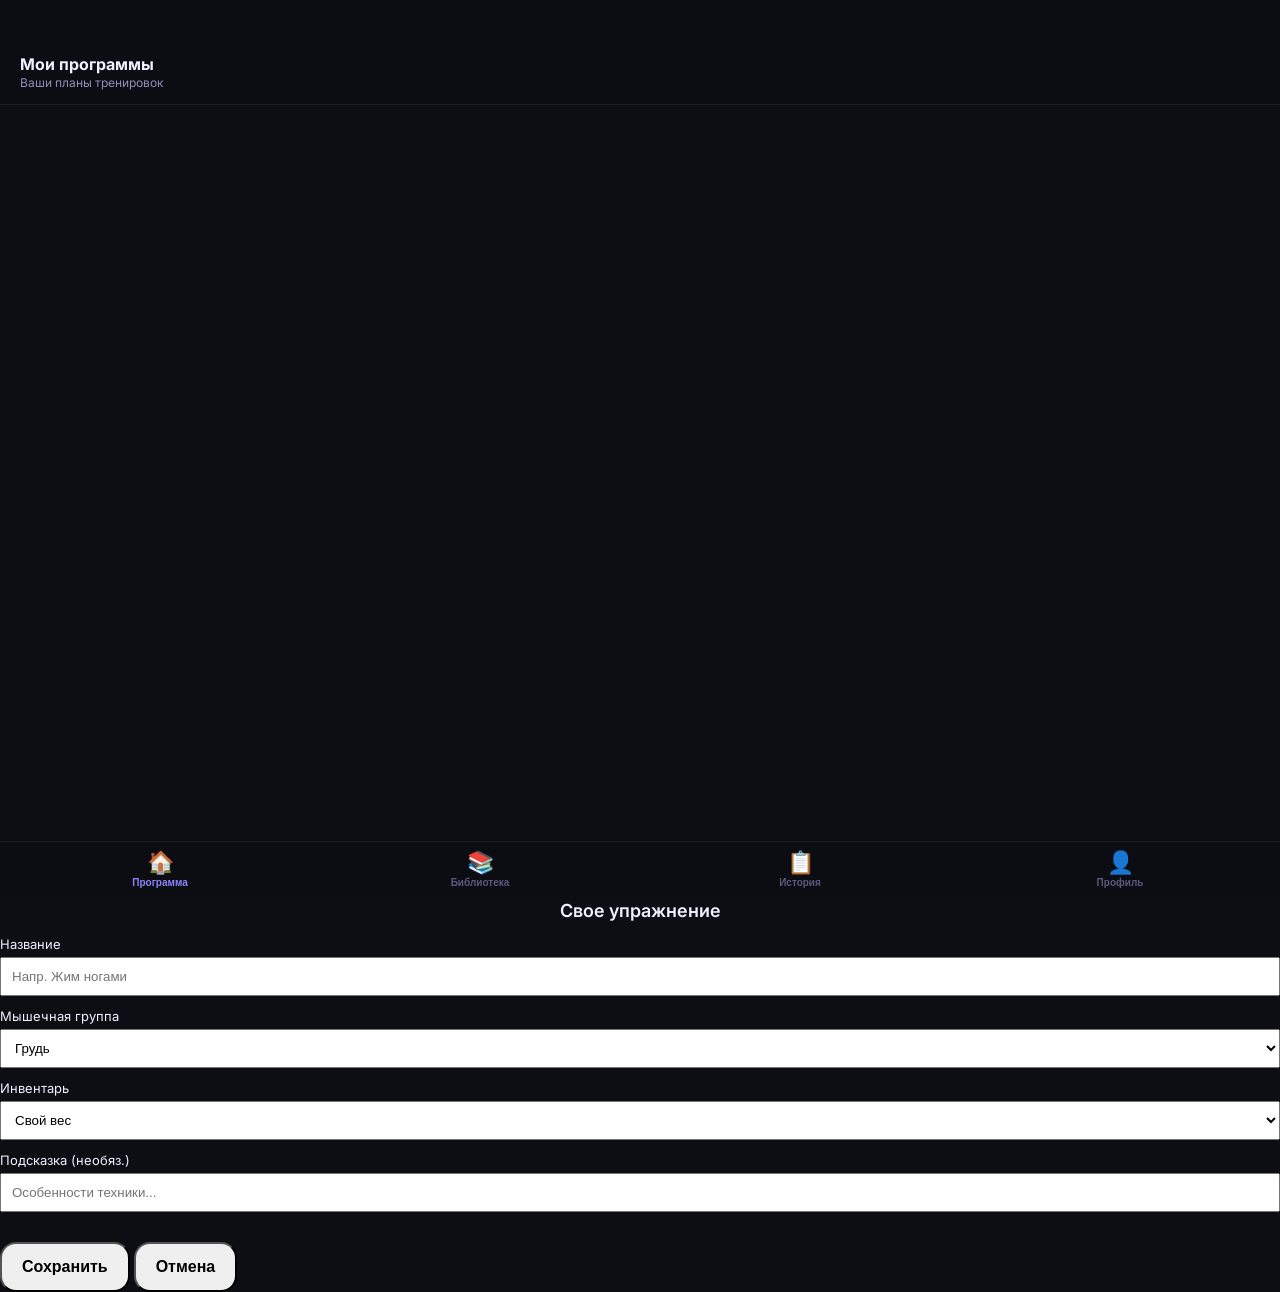
==== dev/index.html @ d9f27c8f "deploy: 7e012351a33ef8bc79be7df3365a7bde3f1b5a19" ====
<!DOCTYPE html>
<html lang="ru">
<head>
<meta charset="UTF-8">
<meta name="viewport" content="width=device-width, initial-scale=1.0, maximum-scale=1.0, viewport-fit=cover">
<meta name="apple-mobile-web-app-capable" content="yes">
<meta name="apple-mobile-web-app-status-bar-style" content="black-translucent">
<meta name="theme-color" content="#0d0d14">
<link rel="manifest" href="manifest.json">
<meta name="apple-mobile-web-app-title" content="Тренировки">
<link rel="apple-touch-icon" href="icon-192.png">
<title>Программа тренировок</title>
<link rel="stylesheet" href="style.css">
</head>
<body>

<!-- HOME -->
<!-- PROGRAMS LIST (NEW HOME) -->
<div id="home-screen" class="screen active">
  <div class="top-bar">
    <div class="tbi">
      <div class="tbi-title">Мои программы</div>
      <div class="tbi-sub">Ваши планы тренировок</div>
    </div>
  </div>
  <div style="padding:20px;padding-top:100px;display:flex;flex-direction:column;gap:15px;padding-bottom:100px" id="programs-list"></div>
</div>

<!-- PROGRAM SCREEN (OLD HOME) -->
<div id="program-screen" class="screen">
  <div class="top-bar">
    <div class="back-btn" onclick="navTo('home-screen')" style="margin-right:15px;color:var(--text);font-size:20px;background:none;border:none;">←</div>
    <div class="tbi">
      <div class="tbi-title" id="hs-title">Программа тренировок</div>
      <div class="tbi-sub" id="hs-subtitle"></div>
    </div>
  </div>
  <div class="section-label" style="margin-top:20px;padding:0 20px;">Месяцы / Блоки</div>
  <div class="months-list" id="months-list"></div>
  <div class="sp"></div>
</div>
<!-- MONTH SCREEN -->
<div id="month-screen" class="screen">
  <div class="top-bar">
    <div class="back-btn" onclick="goHome()">←</div>
    <div class="tbi">
      <div class="tbi-title" id="ms-title"></div>
      <div class="tbi-sub" id="ms-sub"></div>
    </div>
  </div>
  <div class="month-desc-card" id="ms-desc"></div>
  <div class="workouts-list" id="workouts-list"></div>
  <div class="sp"></div>
</div>

<!-- WORKOUT SCREEN -->
<div id="workout-screen" class="screen">
  <div class="workout-top">
    <div class="workout-topbar">
      <div class="back-btn" onclick="goMonth()">←</div>
      <div class="tbi">
        <div class="tbi-title" id="ws-title"></div>
        <div class="tbi-sub" id="ws-sub"></div>
      </div>
      <div class="reset-btn" onclick="confirmReset()">↺</div>
    </div>
    <div class="warm-card"><span style="font-size:18px;flex-shrink:0">🔥</span><span id="warmup-text"></span></div>
    <div class="timer-bar">
      <div style="flex:1">
        <div class="timer-val" id="timer-val">00:00</div>
        <div class="timer-label">Время тренировки</div>
      </div>
      <div id="rest-badge" class="rest-badge" style="display:none; cursor:default; padding-left:5px; padding-right:5px">
        <button class="timer-adj" onclick="adjRest(-30)">-30</button>
        <div onclick="stopRest()" style="cursor:pointer; display:flex; align-items:center; gap:5px"><span>⏱</span> <span id="rest-val">01:30</span></div>
        <button class="timer-adj" onclick="adjRest(30)">+30</button>
      </div>
      <button class="tbtn play" id="tplay" onclick="timerToggle()">▶</button>
      <button class="tbtn rst" onclick="timerReset()">⟳</button>
    </div>
    <div class="rest-bar"><div class="rest-fill" id="rest-fill"></div></div>
  </div>
  <div class="exs-wrap" id="exs-wrap"></div>
  <div class="cool-wrap">
    <div class="warm-card"><span style="font-size:18px;flex-shrink:0">❄️</span><span id="cooldown-text"></span></div>
    <textarea id="workout-notes" class="w-notes" placeholder="Заметки к тренировке... (плохо спал, мало сил и т.д.)" oninput="onNotesInput(this.value)"></textarea>
  </div>
  <div class="sp"></div>
  <div class="finish-bar">
    <button class="finish-btn" id="finish-btn" onclick="finishWorkout()">✅ Завершить тренировку</button>
  </div>
</div>

<!-- HISTORY SCREEN -->
<div id="library-screen" class="screen">
  <div class="top-bar">
    <div class="tbi">
      <div class="tbi-title">Библиотека</div>
      <div class="tbi-sub">Все доступные упражнения</div>
    </div>
    <div class="back-btn" onclick="openAddExModal()" style="background:var(--primary-light);border-color:var(--primary);color:var(--primary);font-size:18px;line-height:22px;text-align:center;">+</div>
  </div>
  <div style="padding:20px;padding-top:100px;display:flex;flex-direction:column;gap:15px;padding-bottom:100px" id="lib-list"></div>
</div>

<div id="history-screen" class="screen">
  <div class="top-bar">
    <div class="tbi">
      <div class="tbi-title">История</div>
      <div class="tbi-sub" id="hist-sub"></div>
    </div>
    <div class="back-btn" onclick="clearHistory()" style="background:rgba(239,68,68,.1);border-color:rgba(239,68,68,.2);color:#f87171;font-size:15px">🗑</div>
  </div>
  <div class="hist-list" id="hist-list"></div>
</div>

<!-- PROFILE SCREEN -->
<div id="profile-screen" class="screen">
  <div class="top-bar">
    <div class="tbi">
      <div class="tbi-title">Профиль</div>
      <div class="tbi-sub">Настройки и данные</div>
    </div>
  </div>
  <div style="padding:20px;display:flex;flex-direction:column;gap:15px">
    <div style="background:var(--card);border-radius:var(--radius-sm);border:1px solid var(--border);padding:20px;text-align:center">
      <div style="font-size:48px;margin-bottom:10px">👤</div>
      <input type="text" id="prof-name" placeholder="Твое имя (Атлет)" style="width:100%;text-align:center;font-size:20px;font-weight:800;border:none;background:transparent;color:var(--text);margin-bottom:5px;outline:none;font-family:inherit" oninput="saveName(this.value)">
      <div style="display:flex; justify-content:center; gap:20px; margin-top:15px">
        <div><div style="font-size:20px; font-weight:800; color:var(--accent)" id="prof-workouts">0</div><div style="font-size:12px; color:var(--text2)">Тренировок</div></div>
        <div><div style="font-size:20px; font-weight:800; color:var(--green)" id="prof-tonnage">0</div><div style="font-size:12px; color:var(--text2)">Тонн поднято</div></div>
      </div>
    </div>
    
    <div style="background:var(--card);border-radius:var(--radius-sm);border:1px solid var(--border);padding:15px">
      <div style="font-weight:700;margin-bottom:10px;font-size:16px">Тема оформления</div>
      <div style="display:flex;gap:15px;justify-content:center;margin-bottom:5px">
        <div class="theme-cir" style="background:#6c63ff" onclick="setTheme('#6c63ff','#817aff')"></div>
        <div class="theme-cir" style="background:#f472b6" onclick="setTheme('#f472b6','#fbcfe8')"></div>
        <div class="theme-cir" style="background:#10b981" onclick="setTheme('#10b981','#34d399')"></div>
        <div class="theme-cir" style="background:#0ea5e9" onclick="setTheme('#0ea5e9','#38bdf8')"></div>
        <div class="theme-cir" style="background:#f97316" onclick="setTheme('#f97316','#fb923c')"></div>
      </div>
    </div>

    <div style="background:var(--card);border-radius:var(--radius-sm);border:1px solid var(--border);padding:15px">
      <div style="font-weight:700;margin-bottom:15px;font-size:16px">Прогресс (тоннаж)</div>
      <div id="prof-chart" style="display:flex;align-items:flex-end;justify-content:center;gap:10px;height:120px;padding-top:10px"></div>
    </div>

    <div style="background:var(--card);border-radius:var(--radius-sm);border:1px solid var(--border);padding:15px">
      <div style="font-weight:700;margin-bottom:10px;font-size:16px">Сохранение истории</div>
      <div style="color:var(--text2);font-size:13px;margin-bottom:15px;line-height:1.4">Данные хранятся в браузере. Если ты сменишь браузер или очистишь кэш, история удалится. Сохрани файл резервной копии!</div>
      <button class="finish-btn" style="width:100%;background:var(--accent);margin-bottom:10px" onclick="exportData()">⬇️ Скачать резервную копию</button>
      <input type="file" id="import-file" style="display:none" accept=".json" onchange="importData(event)">
      <button class="finish-btn" style="width:100%;background:var(--card2);color:var(--text);border:1px solid var(--border)" onclick="document.getElementById('import-file').click()">⬆️ Загрузить из файла</button>
    </div>
    <div style="background:var(--card);border-radius:var(--radius-sm);border:1px solid var(--border);padding:15px">
      <div style="font-weight:700;margin-bottom:10px;font-size:16px">Обратная связь</div>
      <div style="color:var(--text2);font-size:13px;margin-bottom:15px;line-height:1.4">Нашел баг или есть идея для новой фичи? Напиши разработчику напрямую!</div>
      <button class="finish-btn" style="width:100%;background:var(--card2);color:var(--text);border:1px solid var(--border)" onclick="document.getElementById('feedbackModal').classList.add('show'); setTimeout(()=>document.getElementById('feedbackTextarea').focus(),100)">💬 Оставить фидбек</button>
    </div>

    <div style="background:var(--card);border-radius:var(--radius-sm);border:1px solid var(--border);padding:15px">
      <div style="font-weight:700;margin-bottom:10px;font-size:16px">Обновление</div>
      <button class="finish-btn" style="width:100%;background:var(--card2);color:var(--text);border:1px solid var(--border);font-size:14px" onclick="forceUpdate()">🔄 Обновить приложение</button>
    </div>

    <div style="background:var(--card);border-radius:var(--radius-sm);border:1px solid var(--border);padding:15px">
      <div style="font-weight:700;margin-bottom:6px;font-size:16px">🤖 ИИ-анализ прогресса</div>
      <div style="color:var(--text2);font-size:13px;margin-bottom:12px;line-height:1.5">Вставь Gemini API ключ — ИИ будет анализировать твои тренировки и давать персональные советы. Ключ хранится только на твоём устройстве.</div>
      <div style="display:flex;gap:8px;margin-bottom:10px">
        <input type="password" id="gemini-key" placeholder="AIza..." style="flex:1;background:var(--card2);border:1px solid var(--border);border-radius:8px;padding:10px 12px;font-size:14px;color:var(--text);font-family:inherit;outline:none" oninput="saveApiKey(this.value)">
        <button onclick="toggleKeyVisibility()" style="background:var(--card2);border:1px solid var(--border);border-radius:8px;padding:0 12px;color:var(--text2);font-size:16px;cursor:pointer" id="key-eye">👁</button>
      </div>
      <button class="finish-btn" style="width:100%;background:linear-gradient(135deg,var(--accent),#a78bfa)" onclick="runAiAnalysis()">✨ Анализировать мой прогресс</button>
    </div>

    <div style="text-align:center;margin-top:20px;color:var(--text2);font-size:12px;" id="app-version">v0.0.1</div>
  </div>
</div>

<!-- COMPLETE OVERLAY -->
<div class="complete-overlay" id="c-overlay">
  <div class="c-emoji">🎉</div>
  <div class="c-title">Тренировка выполнена!</div>
  <div class="c-sub" id="c-sub"></div>
  <div class="c-stats">
    <div class="c-stat"><div class="c-stat-v" id="c-sets">0</div><div class="c-stat-l">подходов</div></div>
    <div class="c-stat"><div class="c-stat-v" id="c-time">0:00</div><div class="c-stat-l">минут</div></div>
    <div class="c-stat"><div class="c-stat-v" id="c-exs">0</div><div class="c-stat-l">упражнений</div></div>
  </div>
  <div id="c-prs" style="margin:15px 0;font-size:16px;font-weight:700;color:var(--accent);display:none">🏆 Новых рекордов: <span>0</span></div>
  <button id="c-ai-btn" style="width:100%;padding:12px;border-radius:var(--radius);font-size:14px;font-weight:700;color:var(--accent2);background:rgba(108,99,255,.12);border:1px solid rgba(108,99,255,.25);cursor:pointer;margin-bottom:10px;display:none" onclick="runAiAnalysis()">✨ Что скажет ИИ о тренировке?</button>
  <button class="c-close" onclick="closeComplete()">Отлично! 💪</button>
</div>

<!-- TOAST -->
<div class="toast" id="toast"></div>

<!-- UPDATE MODAL -->
<div class="ai-modal" id="updatePromptModal">
  <div class="ai-modal-content" style="max-width:320px;text-align:center">
    <div style="font-size:32px;margin-bottom:10px">🚀</div>
    <div style="font-weight:700;margin-bottom:10px;font-size:18px">Доступно обновление!</div>
    <div style="font-size:14px;color:var(--text2);margin-bottom:20px;line-height:1.5">Вышла новая версия приложения: <span id="newVersionSpan" style="font-weight:600;color:var(--accent)">v0.0.0</span>. Обновить сейчас?</div>
    <div style="display:flex;gap:10px">
      <button class="ai-btn-close" style="flex:1" onclick="document.getElementById('updatePromptModal').classList.remove('show')">Позже</button>
      <button class="ai-btn-close" style="flex:1;background:linear-gradient(135deg,var(--accent),#a78bfa);color:#fff" onclick="forceUpdate()">Обновить</button>
    </div>
  </div>
</div>

<!-- CHANGELOG MODAL -->
<div class="ai-modal" id="changelogModal">
  <div class="ai-modal-content" style="max-width:320px">
    <div style="font-size:32px;margin-bottom:10px;text-align:center">✨</div>
    <div style="font-weight:700;margin-bottom:15px;font-size:18px;text-align:center">Что нового в <span id="changelogVersionSpan">v0.0.0</span></div>
    <div id="changelogText" style="font-size:14px;color:var(--text2);margin-bottom:20px;line-height:1.6;white-space:pre-wrap;text-align:left;background:var(--bg);padding:15px;border-radius:8px"></div>
    <button class="ai-btn-close" style="width:100%" onclick="document.getElementById('changelogModal').classList.remove('show')">Понятно</button>
  </div>
</div>

<!-- FEEDBACK MODAL -->
<div class="ai-modal" id="feedbackModal">
  <div class="ai-modal-content" style="max-width:320px">
    <div style="display:flex;justify-content:space-between;align-items:center;margin-bottom:15px">
      <div style="font-weight:700;font-size:18px">Обратная связь</div>
      <button style="background:transparent;border:none;color:var(--text2);font-size:20px;cursor:pointer" onclick="closeFeedback()">✕</button>
    </div>
    <textarea id="feedbackTextarea" placeholder="Напиши сообщение..." style="width:100%;height:120px;background:var(--card2);border:1px solid var(--border);border-radius:8px;color:var(--text);padding:12px;font-family:inherit;font-size:14px;margin-bottom:12px;resize:none;outline:none"></textarea>
    <input type="file" id="feedbackImageInput" accept="image/*" style="display:none">
    <img id="feedbackImagePreview" style="display:none;width:100%;border-radius:8px;margin-bottom:16px;max-height:200px;object-fit:cover">
    
    <div style="display:flex;gap:10px">
      <button id="attachImageBtn" style="background:var(--card2);border:1px solid var(--border);border-radius:8px;color:var(--text);padding:10px 15px;cursor:pointer;font-size:18px" onclick="document.getElementById('feedbackImageInput').click()">📎</button>
      <button id="sendFeedbackBtn" style="flex:1;background:var(--accent);color:#fff;border:none;border-radius:8px;font-weight:600;font-size:14px;cursor:pointer" onclick="sendFeedback()">Отправить</button>
    </div>
  </div>
</div>

<!-- AI MODAL -->
<div id="ai-modal" style="display:none;position:fixed;inset:0;z-index:200;background:rgba(0,0,0,.88);backdrop-filter:blur(20px);-webkit-backdrop-filter:blur(20px);flex-direction:column;align-items:center;justify-content:center;padding:24px">
  <div style="background:var(--card);border-radius:var(--radius);border:1px solid var(--border);padding:24px;width:100%;max-width:420px;max-height:80vh;overflow-y:auto">
    <div style="display:flex;justify-content:space-between;align-items:center;margin-bottom:16px">
      <div style="font-weight:800;font-size:18px">🤖 ИИ-анализ</div>
      <button onclick="document.getElementById('ai-modal').style.display='none'" style="background:none;border:none;color:var(--text2);font-size:24px;cursor:pointer;line-height:1">×</button>
    </div>
    <div id="ai-text" style="font-size:14px;color:var(--text2);line-height:1.7;white-space:pre-wrap"></div>
  </div>
</div>

<!-- BOTTOM NAV -->
<nav class="bottom-nav" id="bnav">
  <button class="nav-item active" id="nav-home" onclick="navTo('home')">
    <span class="nav-icon">🏠</span><span class="nav-label">Программа</span>
  </button>
  <button class="nav-item" id="nav-lib" onclick="navTo('library')">
    <span class="nav-icon">📚</span><span class="nav-label">Библиотека</span>
  </button>
  <button class="nav-item" id="nav-hist" onclick="navTo('history')">
    <span class="nav-icon">📋</span><span class="nav-label">История</span>
  </button>
  <button class="nav-item" id="nav-prof" onclick="navTo('profile')">
    <span class="nav-icon">👤</span><span class="nav-label">Профиль</span>
  </button>
</nav>

<script src="app.js"></script>

<!-- CREATE PROGRAM MODAL -->
<div id="create-prog-modal" class="ai-modal">
  <div class="ai-modal-content" style="background:var(--card);border-radius:var(--radius);border:1px solid var(--border);padding:24px;width:100%;max-width:420px;max-height:80vh;overflow-y:auto;">
    <h3 style="margin-bottom:15px;font-weight:700">Новая программа</h3>
    <div style="margin-bottom:15px">
      <label style="display:block;font-size:13px;font-weight:600;margin-bottom:5px;color:var(--text2)">Цель</label>
      <select id="cp-focus" style="width:100%;padding:10px;border-radius:10px;background:var(--bg);color:var(--text);border:1px solid var(--border)">
        <option value="hypertrophy">Набор массы / Рельеф</option>
        <option value="strength">Сила</option>
      </select>
    </div>
    <div style="margin-bottom:15px">
      <label style="display:block;font-size:13px;font-weight:600;margin-bottom:5px;color:var(--text2)">Локация</label>
      <select id="cp-location" onchange="toggleCpEq()" style="width:100%;padding:10px;border-radius:10px;background:var(--bg);color:var(--text);border:1px solid var(--border)">
        <option value="home">Дома</option>
        <option value="gym">Тренажерный зал (всё доступно)</option>
      </select>
    </div>
    <div id="cp-eq-wrap" style="display:block;margin-bottom:15px">
      <label style="display:block;font-size:13px;font-weight:600;margin-bottom:5px;color:var(--text2)">Инвентарь (Дома)</label>
      <div style="display:grid;grid-template-columns:1fr 1fr;gap:8px;font-size:13px">
        <label style="display:flex;align-items:center;gap:6px"><input type="checkbox" id="cp-eq-dumbbells" checked> Гантели / Гири</label>
        <label style="display:flex;align-items:center;gap:6px"><input type="checkbox" id="cp-eq-pullup" checked> Турник</label>
        <label style="display:flex;align-items:center;gap:6px"><input type="checkbox" id="cp-eq-bands"> Фитнес-резинки</label>
        <label style="display:flex;align-items:center;gap:6px"><input type="checkbox" id="cp-eq-rope"> Канат</label>
        <label style="display:flex;align-items:center;gap:6px"><input type="checkbox" id="cp-eq-dips"> Брусья</label>
        <label style="display:flex;align-items:center;gap:6px"><input type="checkbox" id="cp-eq-bench"> Жимовая скамья</label>
        <label style="display:flex;align-items:center;gap:6px"><input type="checkbox" id="cp-eq-vest"> Жилет с весом</label>
        <label style="display:flex;align-items:center;gap:6px"><input type="checkbox" id="cp-eq-ez"> EZ-гриф</label>
        <label style="display:flex;align-items:center;gap:6px"><input type="checkbox" id="cp-eq-barbell"> Гриф 20кг</label>
      </div>
    </div>
    <div style="margin-bottom:15px">
      <label style="display:block;font-size:13px;font-weight:600;margin-bottom:5px;color:var(--text2)">Принцип тренировок</label>
      <select id="cp-split" style="width:100%;padding:10px;border-radius:10px;background:var(--bg);color:var(--text);border:1px solid var(--border)">
        <option value="fullbody">Фулбоди (Всё тело за раз)</option>
        <option value="upper_lower">Сплит (Верх / Низ)</option>
        <option value="ppl">Тяни / Толкай / Ноги (PPL)</option>
        <option value="brosplit">Бро-сплит (По группам мышц)</option>
      </select>
    </div>
    <div style="display:flex;gap:10px;margin-bottom:20px">
      <div style="flex:1">
        <label style="display:block;font-size:13px;font-weight:600;margin-bottom:5px;color:var(--text2)">Дней в нед.</label>
        <select id="cp-days" style="width:100%;padding:10px;border-radius:10px;background:var(--bg);color:var(--text);border:1px solid var(--border)">
          <option value="2">2 дня</option>
          <option value="3" selected>3 дня</option>
          <option value="4">4 дня</option>
          <option value="5">5 дней</option>
          <option value="6">6 дней</option>
        </select>
      </div>
      <div style="flex:1">
        <label style="display:block;font-size:13px;font-weight:600;margin-bottom:5px;color:var(--text2)">Период</label>
        <select id="cp-duration" style="width:100%;padding:10px;border-radius:10px;background:var(--bg);color:var(--text);border:1px solid var(--border)">
          <option value="1">1 месяц</option>
          <option value="2">2 месяца</option>
          <option value="3">3 месяца</option>
          <option value="4" selected>4 месяца</option>
        </select>
      </div>
    </div>
    <div style="display:flex;gap:10px">
      <button class="btn" style="flex:1" onclick="generateProgram()">Создать</button>
      <button class="btn btn-secondary" style="flex:1" onclick="document.getElementById('create-prog-modal').classList.remove('show')">Отмена</button>
    </div>
  </div>
</div>


<!-- ADD EXERCISE MODAL -->
<div id="add-ex-modal" class="modal-overlay">
  <div class="modal-content">
    <div style="font-size:18px;font-weight:600;margin-bottom:15px;text-align:center">Свое упражнение</div>
    <div style="display:flex;flex-direction:column;gap:12px;margin-bottom:20px">
      <div>
        <label style="font-size:13px;color:var(--text-sec);display:block;margin-bottom:5px">Название</label>
        <input type="text" id="add-ex-name" class="set-inp" style="width:100%;text-align:left;padding:10px" placeholder="Напр. Жим ногами">
      </div>
      <div>
        <label style="font-size:13px;color:var(--text-sec);display:block;margin-bottom:5px">Мышечная группа</label>
        <select id="add-ex-mg" class="set-inp" style="width:100%;padding:10px">
          <option value="chest">Грудь</option>
          <option value="back">Спина</option>
          <option value="legs">Ноги</option>
          <option value="shoulders">Плечи</option>
          <option value="arms">Руки</option>
          <option value="core">Пресс</option>
        </select>
      </div>
      <div>
        <label style="font-size:13px;color:var(--text-sec);display:block;margin-bottom:5px">Инвентарь</label>
        <select id="add-ex-eq" class="set-inp" style="width:100%;padding:10px">
          <option value="bw">Свой вес</option>
          <option value="barbell">Штанга</option>
          <option value="dumbbells">Гантели</option>
          <option value="pullup">Турник</option>
          <option value="dips">Брусья</option>
          <option value="bands">Резинки</option>
          <option value="rope">Канат/Сендбег</option>
          <option value="bench">Скамья</option>
          <option value="vest">Жилет</option>
          <option value="ez">EZ-гриф</option>
        </select>
      </div>
      <div>
        <label style="font-size:13px;color:var(--text-sec);display:block;margin-bottom:5px">Подсказка (необяз.)</label>
        <input type="text" id="add-ex-note" class="set-inp" style="width:100%;text-align:left;padding:10px" placeholder="Особенности техники...">
      </div>
    </div>
    <button class="btn btn-primary" onclick="saveAddEx()">Сохранить</button>
    <button class="btn btn-outline" style="margin-top:10px" onclick="document.getElementById('add-ex-modal').classList.remove('show')">Отмена</button>
  </div>
</div>

</body>
</html>
---- dev/style.css ----
@import url('https://fonts.googleapis.com/css2?family=Inter:wght@400;500;600;700;800;900&display=swap');
:root {
  --bg:#0d0d14; --bg2:#13131f; --card:#16162a; --card2:#1e1e35;
  --border:rgba(255,255,255,0.07); --text:#f0f0ff; --text2:#9090b8; --text3:#5a5a80;
  --accent:#6C63FF; --accent2:#8b85ff; --green:#10b981; --orange:#f97316;
  --radius:16px; --radius-sm:10px; --safe-b:env(safe-area-inset-bottom,0px);
}
*,*::before,*::after{box-sizing:border-box;margin:0;padding:0}
html{font-family:'Inter',system-ui,sans-serif;background:var(--bg);color:var(--text);scroll-behavior:smooth}
body{min-height:100dvh;overscroll-behavior:none;-webkit-tap-highlight-color:transparent}
::-webkit-scrollbar{width:0}

/* SCREENS */
.screen{display:none;min-height:100dvh;flex-direction:column}
.screen.active{display:flex}
@keyframes slideUp{from{transform:translateY(24px);opacity:0}to{transform:translateY(0);opacity:1}}
.slide-in{animation:slideUp 0.26s cubic-bezier(.22,1,.36,1)}

/* HOME */
#home{background:radial-gradient(ellipse 80% 55% at 50% -5%,rgba(108,99,255,.22) 0%,transparent 65%),var(--bg);padding-bottom:calc(80px + var(--safe-b))}
.home-header{padding:64px 24px 28px;text-align:center}
.home-logo{width:68px;height:68px;background:linear-gradient(135deg,var(--accent),#a78bfa);border-radius:20px;display:flex;align-items:center;justify-content:center;font-size:30px;margin:0 auto 18px;box-shadow:0 8px 32px rgba(108,99,255,.4)}
.home-title{font-size:26px;font-weight:900;letter-spacing:-.5px;background:linear-gradient(135deg,#fff,#a78bfa);-webkit-background-clip:text;-webkit-text-fill-color:transparent}
.home-sub{font-size:14px;color:var(--text2);margin-top:6px}

/* SCHEDULE STRIP */
.schedule-strip{margin:0 20px 24px;background:var(--card);border-radius:var(--radius);border:1px solid var(--border);padding:14px}
.strip-label{font-size:10px;font-weight:700;letter-spacing:.08em;text-transform:uppercase;color:var(--text3);margin-bottom:10px}
.strip-days{display:flex;gap:5px}
.strip-day{flex:1;text-align:center;border-radius:8px;padding:8px 3px}
.strip-day .dn{font-weight:700;color:var(--text2);font-size:9px;margin-bottom:3px}
.strip-day .di{font-size:15px;line-height:1;display:block}
.strip-day.strength{background:rgba(108,99,255,.15)}.strip-day.strength .dn{color:var(--accent2)}
.strip-day.bike{background:rgba(249,115,22,.12)}.strip-day.bike .dn{color:#fb923c}
.strip-day.hiit{background:rgba(239,68,68,.12)}.strip-day.hiit .dn{color:#f87171}
.strip-day.hike{background:rgba(16,185,129,.12)}.strip-day.hike .dn{color:#34d399}

/* SECTION LABEL */
.section-label{font-size:10px;font-weight:700;letter-spacing:.08em;text-transform:uppercase;color:var(--text3);padding:0 24px;margin-bottom:12px}

/* MONTH CARDS */
.months-list{display:flex;flex-direction:column;gap:10px;padding:0 20px}
.month-card{border-radius:var(--radius);border:1px solid var(--border);overflow:hidden;cursor:pointer;background:var(--card);transition:transform .15s;-webkit-tap-highlight-color:transparent}
.month-card:active{transform:scale(.985)}
.mc-accent{height:3px}
.mc-inner{padding:18px}
.mc-header{display:flex;align-items:center;gap:12px;margin-bottom:10px}
.mc-badge{width:42px;height:42px;border-radius:12px;display:flex;align-items:center;justify-content:center;font-size:13px;font-weight:800;color:#fff;flex-shrink:0}
.mc-meta{flex:1;min-width:0}
.mc-title{font-size:16px;font-weight:700;white-space:nowrap;overflow:hidden;text-overflow:ellipsis}
.mc-sub{font-size:12px;color:var(--text2);margin-top:2px}
.mc-desc{font-size:12px;color:var(--text2);line-height:1.5;margin-bottom:12px}
.mc-footer{display:flex;align-items:center;gap:8px}
.weeks-badge{font-size:11px;font-weight:600;color:var(--text3);background:var(--card2);border-radius:6px;padding:4px 8px;white-space:nowrap}
.prog-row{display:flex;align-items:center;gap:6px;flex:1}
.prog-bar{flex:1;height:4px;background:rgba(255,255,255,.08);border-radius:99px;overflow:hidden}
.prog-fill{height:100%;border-radius:99px;transition:width .4s}
.prog-pct{font-size:11px;font-weight:600;color:var(--text2);min-width:28px;text-align:right}
.arrow{color:var(--text3);font-size:18px;line-height:1}

/* TOP BAR */
.top-bar{display:flex;align-items:center;gap:10px;padding:54px 20px 14px;position:sticky;top:0;z-index:10;background:rgba(13,13,20,.95);border-bottom:1px solid var(--border);backdrop-filter:blur(20px);-webkit-backdrop-filter:blur(20px)}
.back-btn{width:38px;height:38px;border-radius:10px;background:var(--card2);border:1px solid var(--border);display:flex;align-items:center;justify-content:center;cursor:pointer;font-size:18px;flex-shrink:0;transition:background .15s}
.back-btn:active{background:var(--card)}
.tbi{flex:1;min-width:0}
.tbi-title{font-size:16px;font-weight:700;white-space:nowrap;overflow:hidden;text-overflow:ellipsis}
.tbi-sub{font-size:12px;color:var(--text2);margin-top:1px}

/* MONTH SCREEN */
#month-screen{background:var(--bg);padding-bottom:calc(80px + var(--safe-b))}
.month-desc-card{margin:16px 20px;background:var(--card);border-radius:var(--radius-sm);border:1px solid var(--border);padding:14px;font-size:13px;color:var(--text2);line-height:1.6}
.workouts-list{padding:0 20px;display:flex;flex-direction:column;gap:10px}
.wcard{background:var(--card);border-radius:var(--radius);border:1px solid var(--border);overflow:hidden;transition:transform .15s;-webkit-tap-highlight-color:transparent}
.wcard:active{transform:scale(.988)}
.wcard-accent{height:3px}
.wcard-body{padding:16px}
.wcard-header{display:flex;align-items:center;gap:10px;margin-bottom:10px}
.wday-badge{padding:5px 10px;border-radius:8px;font-size:12px;font-weight:700;color:#fff;flex-shrink:0}
.wcard-title{font-size:15px;font-weight:700}
.wcard-sub{font-size:12px;color:var(--text2);margin-top:2px}
.ex-preview{display:flex;flex-direction:column;gap:5px;margin-bottom:12px}
.ex-prev-item{display:flex;align-items:center;gap:8px;font-size:12px;color:var(--text2)}
.ex-dot{width:5px;height:5px;border-radius:50%;flex-shrink:0}
.ex-more{font-size:11px;color:var(--text3);font-weight:500;padding-left:13px}
.wcard-footer{display:flex;align-items:center;justify-content:space-between}
.sets-count{font-size:12px;color:var(--text3)}
.start-btn{padding:8px 14px;border-radius:8px;font-size:13px;font-weight:600;color:#fff;border:none;cursor:pointer;transition:opacity .15s,transform .1s;-webkit-tap-highlight-color:transparent}
.start-btn:active{transform:scale(.95);opacity:.85}

/* WORKOUT SCREEN */
#workout-screen{background:var(--bg);padding-bottom:calc(80px + var(--safe-b))}
.workout-top{padding:54px 20px 0;background:var(--bg2)}
.workout-topbar{display:flex;align-items:center;gap:10px;border-bottom:1px solid var(--border);padding-bottom:12px}
.reset-btn{width:38px;height:38px;border-radius:10px;background:var(--card2);border:1px solid var(--border);display:flex;align-items:center;justify-content:center;cursor:pointer;font-size:16px;flex-shrink:0;color:var(--text2)}
.warm-card{margin:12px 0 0;background:var(--card);border-radius:var(--radius-sm);border:1px solid var(--border);padding:11px 13px;display:flex;align-items:flex-start;gap:8px;font-size:12px;color:var(--text2);line-height:1.5}
.timer-bar{margin:8px 0 0;background:var(--card);border-radius:var(--radius-sm);border:1px solid var(--border);padding:11px 13px;display:flex;align-items:center;gap:10px}
.timer-val{font-size:26px;font-weight:800;font-variant-numeric:tabular-nums;letter-spacing:-1px;min-width:68px;color:var(--text);transition:color .3s}
.timer-val.running{color:var(--green)}
.rest-badge{display:flex;align-items:center;gap:5px;background:rgba(10,132,255,.15);color:#0a84ff;padding:6px 12px;border-radius:20px;font-weight:700;font-size:14px;cursor:pointer}
.rest-badge.done{background:rgba(48,209,88,.15);color:#30d158;animation:pulse 1.5s infinite}
@keyframes pulse{0%{opacity:1}50%{opacity:.5}100%{opacity:1}}
.w-notes{background:var(--card2);border:1.5px solid var(--border);border-radius:8px;padding:12px;font-size:14px;font-family:inherit;color:var(--text);width:100%;height:80px;resize:none;transition:border-color .15s;margin-top:10px}
.w-notes:focus{outline:none;border-color:var(--accent)}
.timer-label{font-size:12px;color:var(--text2);flex:1}
.tbtn{width:38px;height:38px;border-radius:9px;display:flex;align-items:center;justify-content:center;cursor:pointer;border:none;font-size:16px;transition:opacity .15s,transform .1s}
.tbtn:active{transform:scale(.9)}
.tbtn.play{background:var(--green);color:#fff}
.tbtn.pause{background:rgba(249,115,22,.2);color:var(--orange)}
.tbtn.rst{background:var(--card2);color:var(--text2)}
.rest-bar{height:3px;background:rgba(255,255,255,.07);border-radius:99px;overflow:hidden;margin-top:2px}
.rest-fill{height:100%;border-radius:99px;background:var(--orange);transition:width .1s linear;width:0%}

/* EXERCISES */
.exs-wrap{padding:14px 20px;display:flex;flex-direction:column;gap:12px}
.ex-block{background:var(--card);border-radius:var(--radius);border:1px solid var(--border);overflow:hidden}
.ex-hdr{padding:13px 15px 10px;border-bottom:1px solid var(--border)}
.ex-num{font-size:10px;font-weight:700;letter-spacing:.06em;text-transform:uppercase;color:var(--text3);margin-bottom:3px}
.ex-name{font-size:14px;font-weight:700;line-height:1.35}
.ex-note{font-size:12px;color:var(--text2);margin-top:5px;line-height:1.4}
.superset-tag{display:inline-block;background:rgba(249,115,22,.15);color:#fb923c;font-size:10px;font-weight:700;padding:2px 7px;border-radius:5px;text-transform:uppercase;letter-spacing:.05em;margin-top:4px}
.sets-tbl{padding:0 10px 10px}
.sets-hdr{display:grid;grid-template-columns:34px 1fr 66px 108px;gap:6px;padding:8px 4px 5px;font-size:9px;font-weight:700;text-transform:uppercase;letter-spacing:.07em;color:var(--text3)}
.sets-hdr .ch{text-align:center}
.set-row{display:grid;grid-template-columns:34px 1fr 66px 108px;gap:6px;align-items:center;padding:5px 4px;border-radius:8px;transition:background .15s}
.set-row.done{background:rgba(16,185,129,.07)}
.set-num{font-size:12px;font-weight:600;color:var(--text3);display:flex;align-items:center;justify-content:center}
.set-reps{font-size:13px;font-weight:500;transition:color .15s}
.set-reps.done-t{color:var(--text3);text-decoration:line-through}
.time-set{color:var(--accent2);cursor:pointer;font-weight:700;display:flex;align-items:center;gap:4px;user-select:none}
.time-set:active{opacity:0.7}
.active-timer{color:#fbbf24 !important}
.w-inp{background:var(--card2);border:1.5px solid var(--border);border-radius:8px;padding:4px 4px;font-size:16px;font-weight:600;color:var(--text);width:100%;text-align:center;font-family:inherit;-webkit-appearance:none;transition:border-color .15s;transform-origin:center;transform:scale(0.82);}
.w-inp:focus{outline:none;border-color:var(--accent)}
.w-inp.hv{border-color:rgba(108,99,255,.4);color:var(--accent2)}
.w-inp.pr-glow{border-color:#fbbf24;box-shadow:0 0 8px rgba(251,191,36,.5);color:#f59e0b}
.w-inp::placeholder{color:var(--text3);font-weight:400;font-size:11px}
.timer-adj{background:rgba(255,255,255,.1);border:1px solid rgba(255,255,255,.2);color:#fff;border-radius:6px;padding:4px 8px;font-size:14px;font-weight:600;margin:0 5px;cursor:pointer}
.timer-adj:active{background:rgba(255,255,255,.2)}
.theme-cir{width:36px;height:36px;border-radius:50%;cursor:pointer;border:2px solid transparent;transition:transform .15s}
.theme-cir:active{transform:scale(.9)}
.chart-bar{width:30px;background:var(--accent);border-radius:4px 4px 0 0;position:relative;display:flex;justify-content:center;min-height:4px;transition:height .3s}
.chart-lbl{position:absolute;top:-20px;font-size:10px;color:var(--text2);font-weight:700}
.diff-wrap{display:flex;gap:6px;justify-content:flex-end}
.d-btn{width:32px;height:32px;border-radius:8px;background:var(--card2);border:1px solid rgba(255,255,255,.1);display:flex;align-items:center;justify-content:center;color:var(--text3);font-size:16px;font-weight:700;cursor:pointer;transition:all .15s;user-select:none;-webkit-tap-highlight-color:transparent}
.d-btn:active{transform:scale(.9)}
.d-btn.active.down{background:rgba(255,69,58,.15);border-color:#ff453a;color:#ff453a}
.d-btn.active.ok{background:rgba(48,209,88,.15);border-color:#30d158;color:#30d158}
.d-btn.active.up{background:rgba(10,132,255,.15);border-color:#0a84ff;color:#0a84ff}

/* COOLDOWN */
.cool-wrap{margin:0 20px 4px}

/* FINISH BAR */
.finish-bar{position:fixed;bottom:0;left:0;right:0;padding:14px 20px calc(14px + var(--safe-b));background:linear-gradient(to top,var(--bg) 55%,transparent);display:flex}
.finish-btn{background:var(--accent);flex:1;padding:15px;border-radius:var(--radius);font-size:15px;font-weight:700;color:#fff;border:none;cursor:pointer;transition:all .15s;-webkit-tap-highlight-color:transparent}
.finish-btn.all-done{background:var(--green);box-shadow:0 0 16px rgba(48,209,88,.4)}
.finish-btn:active{transform:scale(.97);opacity:.9}

/* COMPLETE OVERLAY */
.complete-overlay{position:fixed;inset:0;z-index:100;background:rgba(0,0,0,.88);backdrop-filter:blur(20px);-webkit-backdrop-filter:blur(20px);display:none;flex-direction:column;align-items:center;justify-content:center;padding:32px;text-align:center}
.complete-overlay.show{display:flex}
@keyframes pop{from{transform:scale(.5);opacity:0}to{transform:scale(1);opacity:1}}
.c-emoji{font-size:68px;margin-bottom:18px;animation:pop .4s cubic-bezier(.34,1.56,.64,1)}
.c-title{font-size:26px;font-weight:900;margin-bottom:8px;background:linear-gradient(135deg,#fff,#a78bfa);-webkit-background-clip:text;-webkit-text-fill-color:transparent}
.c-sub{font-size:14px;color:var(--text2);margin-bottom:28px;line-height:1.5}
.c-stats{display:flex;gap:12px;margin-bottom:28px;width:100%}
.c-stat{flex:1;background:var(--card);border-radius:var(--radius-sm);border:1px solid var(--border);padding:14px 8px}
.c-stat-v{font-size:22px;font-weight:800}
.c-stat-l{font-size:10px;color:var(--text3);margin-top:3px;font-weight:500}
.c-close{width:100%;padding:15px;border-radius:var(--radius);font-size:16px;font-weight:700;color:#fff;background:linear-gradient(135deg,var(--accent),#a78bfa);border:none;cursor:pointer;box-shadow:0 8px 32px rgba(108,99,255,.4)}

/* HISTORY */
#history-screen{background:var(--bg);padding-bottom:calc(80px + var(--safe-b))}
#profile-screen{background:var(--bg);padding-bottom:calc(80px + var(--safe-b))}
.hist-list{padding:14px 20px;display:flex;flex-direction:column;gap:8px}
.hist-card{background:var(--card);border-radius:var(--radius-sm);border:1px solid var(--border);padding:13px 14px;display:flex;align-items:center;gap:10px}
.hist-dot{width:9px;height:9px;border-radius:50%;flex-shrink:0}
.hist-info{flex:1;min-width:0}
.hist-name{font-size:13px;font-weight:600;white-space:nowrap;overflow:hidden;text-overflow:ellipsis}
.hist-date{font-size:11px;color:var(--text2);margin-top:2px}
.hist-badge{font-size:11px;font-weight:700;padding:4px 8px;border-radius:6px;background:rgba(16,185,129,.15);color:var(--green);white-space:nowrap}
.empty-state{text-align:center;padding:60px 24px;display:flex;flex-direction:column;align-items:center;gap:10px}
.empty-icon{font-size:44px}
.empty-title{font-size:17px;font-weight:700}
.empty-sub{font-size:13px;color:var(--text2);line-height:1.5}

/* BOTTOM NAV */
.bottom-nav{position:fixed;bottom:0;left:0;right:0;background:rgba(13,13,20,.94);backdrop-filter:blur(20px);-webkit-backdrop-filter:blur(20px);border-top:1px solid var(--border);display:flex;padding-bottom:var(--safe-b);z-index:50}
.nav-item{flex:1;padding:10px 8px 12px;display:flex;flex-direction:column;align-items:center;gap:3px;cursor:pointer;border:none;background:none;-webkit-tap-highlight-color:transparent}
.nav-icon{font-size:22px;line-height:1}
.nav-label{font-size:10px;font-weight:600;color:var(--text3)}
.nav-item.active .nav-label{color:var(--accent2)}

/* TOAST */
.toast{position:fixed;bottom:calc(70px + var(--safe-b));left:50%;transform:translateX(-50%) translateY(16px);background:var(--card2);border:1px solid var(--border);border-radius:12px;padding:10px 18px;font-size:13px;font-weight:600;white-space:nowrap;z-index:200;opacity:0;transition:all .22s;pointer-events:none}
.toast.show{opacity:1;transform:translateX(-50%) translateY(0)}

.ai-modal{display:none;position:fixed;inset:0;z-index:300;background:rgba(0,0,0,.85);backdrop-filter:blur(15px);-webkit-backdrop-filter:blur(15px);flex-direction:column;align-items:center;justify-content:center;padding:24px;opacity:0;transition:opacity .25s}
.ai-modal.show{display:flex;opacity:1}

.sp{height:14px}

.btn { padding: 14px 20px; border-radius: var(--radius); font-size: 16px; font-weight: 700; cursor: pointer; transition: transform 0.15s, opacity 0.15s, box-shadow 0.15s; -webkit-tap-highlight-color: transparent; }
.btn:active { transform: scale(0.96); opacity: 0.9; }

.ai-btn-close { padding: 14px 20px; border-radius: var(--radius); font-size: 16px; font-weight: 700; background: var(--card2); color: var(--text); border: 1px solid var(--border); cursor: pointer; transition: transform 0.15s, opacity 0.15s; -webkit-tap-highlight-color: transparent; display:flex; align-items:center; justify-content:center; }
.ai-btn-close:active { transform: scale(0.96); opacity: 0.9; }
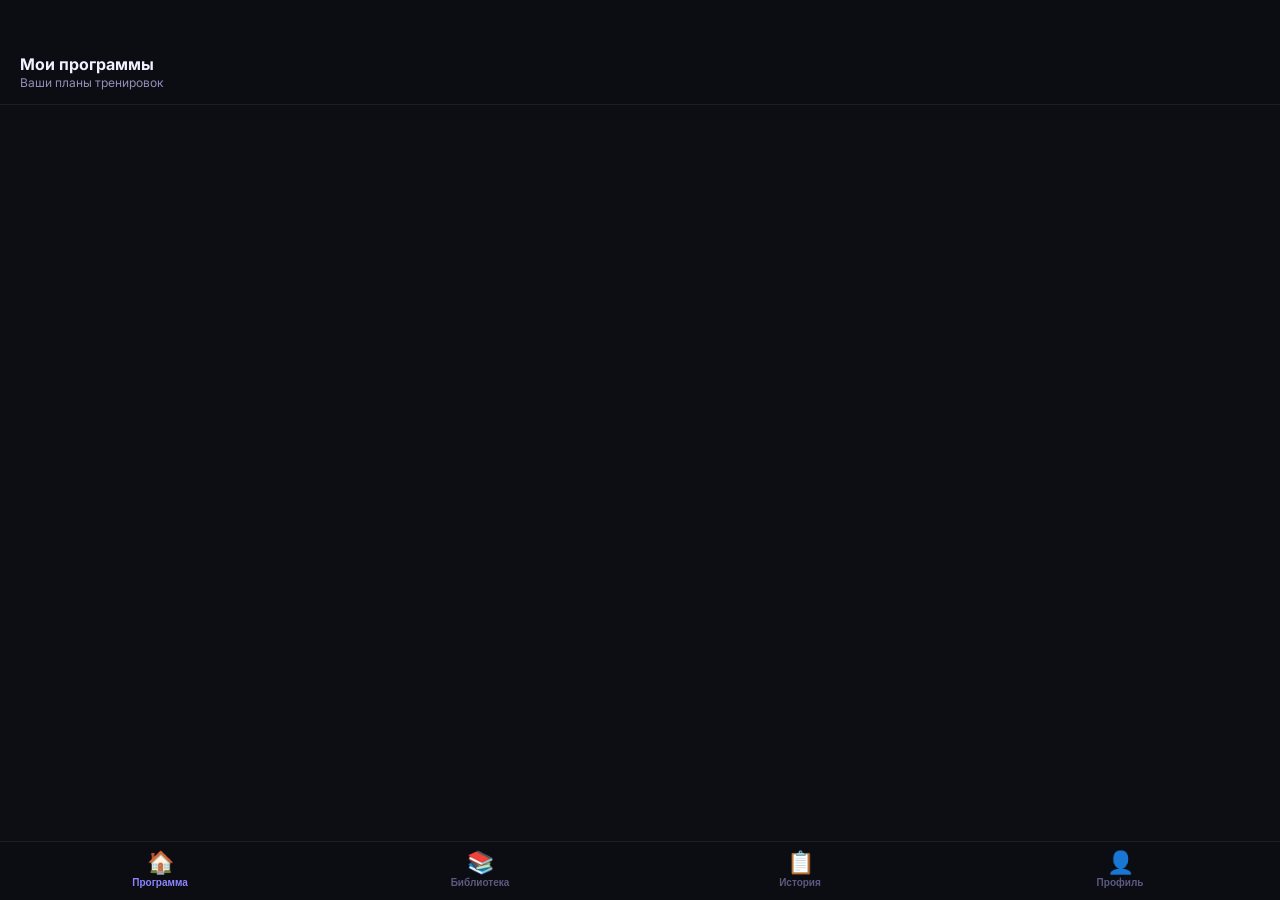
==== commit 0992b073: "deploy: 4a75c60e5d4afeefd997075c8b3e2f5a6cce34a9" ====
--- a/dev/index.html
+++ b/dev/index.html
@@ -339,8 +339,8 @@
 
 
 <!-- ADD EXERCISE MODAL -->
-<div id="add-ex-modal" class="modal-overlay">
-  <div class="modal-content">
+<div id="add-ex-modal" class="ai-modal">
+  <div class="ai-modal-content" style="background:var(--card);border-radius:var(--radius);border:1px solid var(--border);padding:24px;width:100%;max-width:420px;margin:auto;">
     <div style="font-size:18px;font-weight:600;margin-bottom:15px;text-align:center">Свое упражнение</div>
     <div style="display:flex;flex-direction:column;gap:12px;margin-bottom:20px">
       <div>
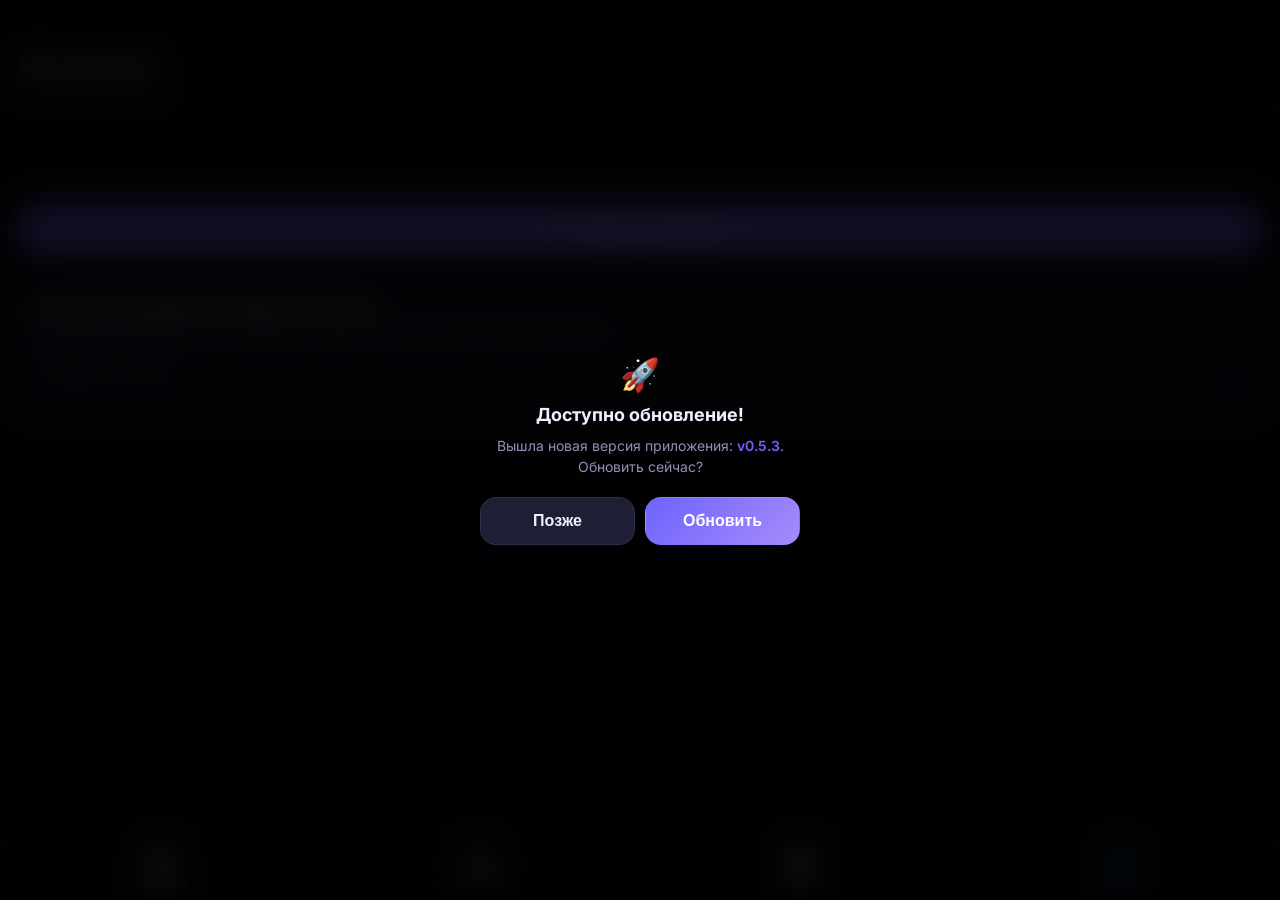
==== commit 4c0ea8d6: "deploy: b8f2d1282815ce4f53c49568453ca00da36be314" ====
--- a/dev/index.html
+++ b/dev/index.html
@@ -266,7 +266,7 @@
   </button>
 </nav>
 
-<script src="app.js"></script>
+
 
 <!-- CREATE PROGRAM MODAL -->
 <div id="create-prog-modal" class="ai-modal">
@@ -383,5 +383,18 @@
   </div>
 </div>
 
+<!-- REPLACE EXERCISE MODAL -->
+<div id="replace-ex-modal" class="ai-modal">
+  <div class="ai-modal-content" style="background:var(--bg);border-radius:var(--radius);border:1px solid var(--border);padding:0;width:100%;max-width:420px;height:85vh;display:flex;flex-direction:column;margin:auto;">
+    <div style="padding:20px;background:var(--card);border-bottom:1px solid var(--border);border-radius:var(--radius) var(--radius) 0 0;display:flex;justify-content:space-between;align-items:center;">
+      <div style="font-size:18px;font-weight:700;">Заменить упражнение</div>
+      <button style="background:none;border:none;color:var(--text2);font-size:24px;cursor:pointer;line-height:1" onclick="document.getElementById('replace-ex-modal').classList.remove('show')">×</button>
+    </div>
+    <div id="replace-filters" style="display:flex;gap:8px;overflow-x:auto;padding:15px;background:var(--card);border-bottom:1px solid var(--border);" class="no-scroll"></div>
+    <div id="replace-list" style="padding:15px;overflow-y:auto;flex:1;display:flex;flex-direction:column;gap:10px;"></div>
+  </div>
+</div>
+
+<script src="app.js"></script>
 </body>
 </html>
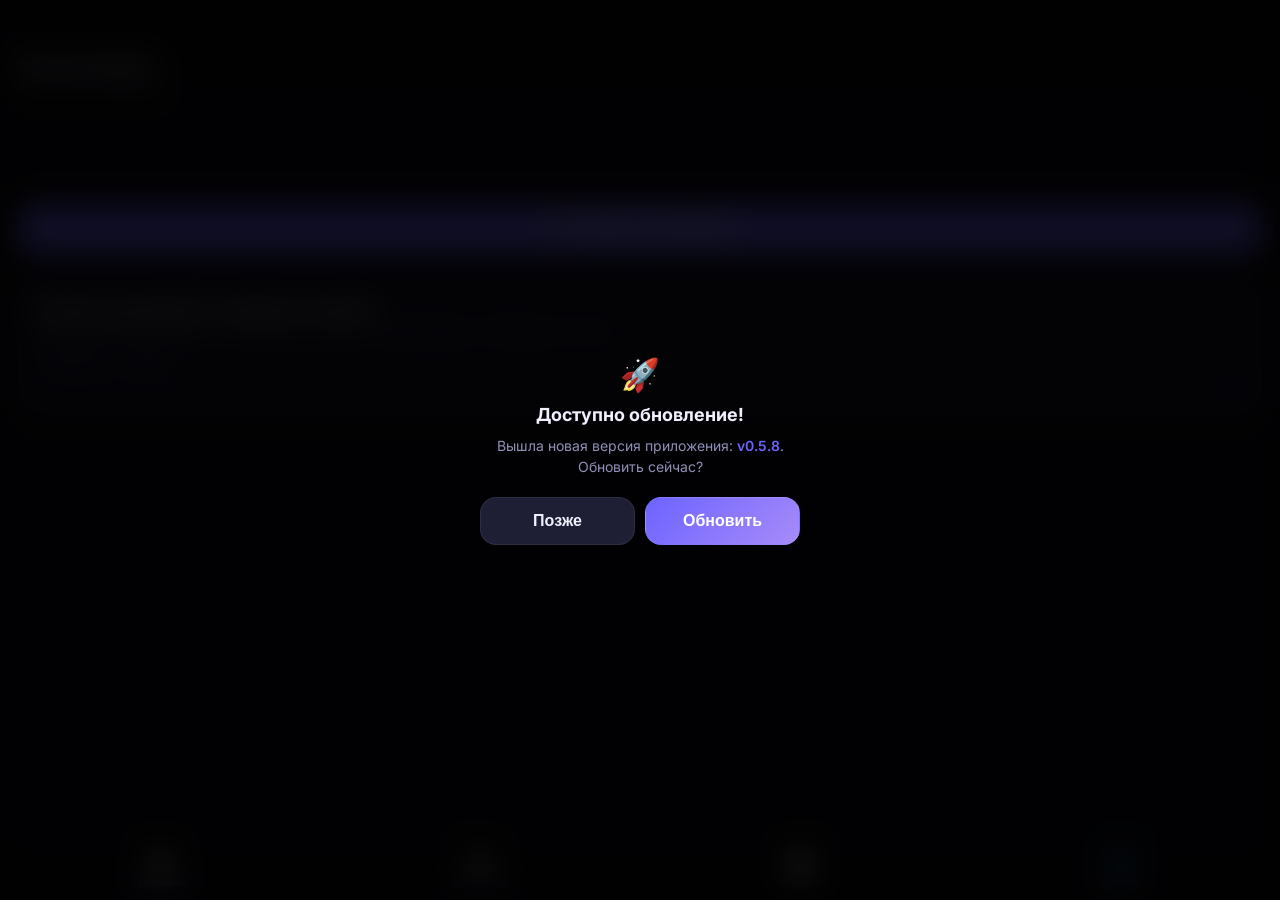
==== commit 33bc7c5f: "deploy: 75f0fb97284c18271f646543e118ab0b70d5fcbd" ====
--- a/dev/index.html
+++ b/dev/index.html
@@ -2,7 +2,7 @@
 <html lang="ru">
 <head>
 <meta charset="UTF-8">
-<meta name="viewport" content="width=device-width, initial-scale=1.0, maximum-scale=1.0, viewport-fit=cover">
+<meta name="viewport" content="width=device-width, initial-scale=1.05, maximum-scale=1.0, viewport-fit=cover">
 <meta name="apple-mobile-web-app-capable" content="yes">
 <meta name="apple-mobile-web-app-status-bar-style" content="black-translucent">
 <meta name="theme-color" content="#0d0d14">
@@ -55,7 +55,8 @@
 
 <!-- WORKOUT SCREEN -->
 <div id="workout-screen" class="screen">
-  <div class="workout-top">
+  <!-- Fix #3: sticky floating header so timer is always visible -->
+  <div class="workout-top" id="workout-top">
     <div class="workout-topbar">
       <div class="back-btn" onclick="goMonth()">←</div>
       <div class="tbi">
@@ -395,6 +396,20 @@
   </div>
 </div>
 
+<!-- EXERCISE HISTORY MODAL (Fix #7) -->
+<div id="ex-hist-modal" class="ai-modal">
+  <div class="ai-modal-content" style="background:var(--bg);border-radius:var(--radius);border:1px solid var(--border);padding:0;width:100%;max-width:420px;max-height:80vh;display:flex;flex-direction:column;margin:auto;">
+    <div style="padding:18px 20px;background:var(--card);border-bottom:1px solid var(--border);border-radius:var(--radius) var(--radius) 0 0;display:flex;justify-content:space-between;align-items:center;">
+      <div>
+        <div style="font-size:17px;font-weight:700;">История упражнения</div>
+        <div id="ex-hist-name" style="font-size:13px;color:var(--text2);margin-top:2px;"></div>
+      </div>
+      <button style="background:none;border:none;color:var(--text2);font-size:24px;cursor:pointer;line-height:1" onclick="document.getElementById('ex-hist-modal').classList.remove('show')">×</button>
+    </div>
+    <div id="ex-hist-body" style="padding:15px;overflow-y:auto;flex:1;display:flex;flex-direction:column;gap:8px;"></div>
+  </div>
+</div>
+
 <script src="app.js"></script>
 </body>
 </html>
--- a/dev/style.css
+++ b/dev/style.css
@@ -90,7 +90,16 @@
 
 /* WORKOUT SCREEN */
 #workout-screen{background:var(--bg);padding-bottom:calc(80px + var(--safe-b))}
-.workout-top{padding:54px 20px 0;background:var(--bg2)}
+/* Fix #3: sticky timer header - stays visible while scrolling */
+.workout-top{
+  position:sticky;
+  top:0;
+  z-index:100;
+  padding:calc(54px + var(--safe-t, env(safe-area-inset-top))) 20px 0;
+  background:var(--bg2);
+  box-shadow:0 2px 16px rgba(0,0,0,.35);
+  padding-bottom:10px;
+}
 .workout-topbar{display:flex;align-items:center;gap:10px;border-bottom:1px solid var(--border);padding-bottom:12px}
 .reset-btn{width:38px;height:38px;border-radius:10px;background:var(--card2);border:1px solid var(--border);display:flex;align-items:center;justify-content:center;cursor:pointer;font-size:16px;flex-shrink:0;color:var(--text2)}
 .warm-card{margin:12px 0 0;background:var(--card);border-radius:var(--radius-sm);border:1px solid var(--border);padding:11px 13px;display:flex;align-items:flex-start;gap:8px;font-size:12px;color:var(--text2);line-height:1.5}
@@ -113,6 +122,7 @@
 
 /* EXERCISES */
 .exs-wrap{padding:14px 20px;display:flex;flex-direction:column;gap:12px}
+
 .ex-block{background:var(--card);border-radius:var(--radius);border:1px solid var(--border);overflow:hidden}
 .ex-hdr{padding:13px 15px 10px;border-bottom:1px solid var(--border)}
 .ex-num{font-size:10px;font-weight:700;letter-spacing:.06em;text-transform:uppercase;color:var(--text3);margin-bottom:3px}
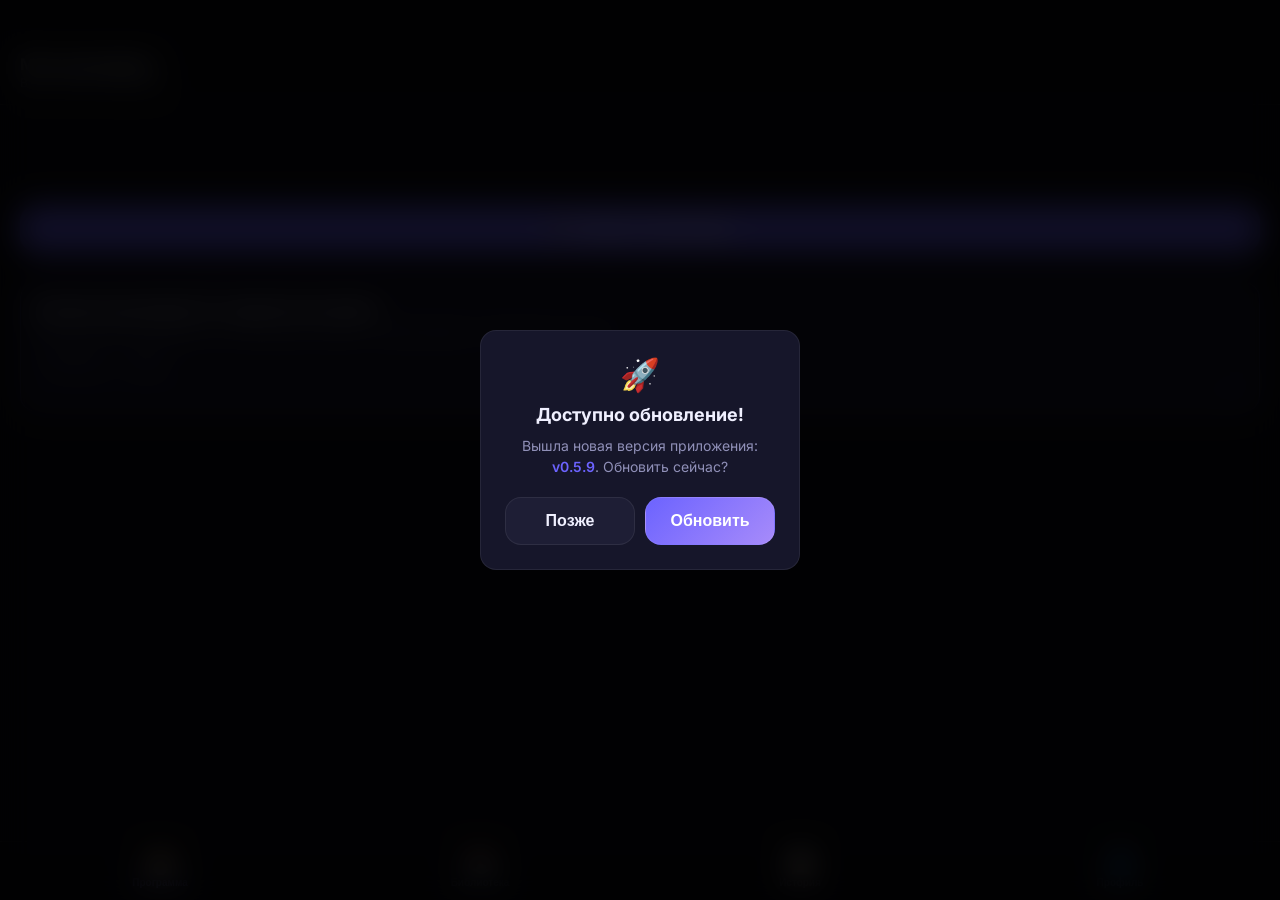
==== commit f4a7e33f: "deploy: 80fda39980152519241525d2646faad549ad1487" ====
--- a/dev/index.html
+++ b/dev/index.html
@@ -410,6 +410,28 @@
   </div>
 </div>
 
+<!-- EXERCISE GUIDE MODAL -->
+<div id="ex-guide-modal" class="ai-modal">
+  <div class="ai-modal-content" style="max-width:460px;padding:0;overflow:hidden;">
+    <div style="padding:16px 18px;background:var(--card);border-bottom:1px solid var(--border);display:flex;justify-content:space-between;align-items:center;">
+      <div>
+        <div style="font-size:11px;font-weight:700;letter-spacing:.08em;text-transform:uppercase;color:var(--accent);margin-bottom:2px">Техника выполнения</div>
+        <div id="ex-guide-name" style="font-size:16px;font-weight:700;"></div>
+      </div>
+      <button style="background:none;border:none;color:var(--text2);font-size:26px;cursor:pointer;line-height:1;padding:4px" onclick="document.getElementById('ex-guide-modal').classList.remove('show')">×</button>
+    </div>
+    <!-- Diagram image -->
+    <img id="ex-guide-img" src="" alt="Схема упражнения" style="width:100%;display:none;background:#fff;">
+    <!-- Muscles -->
+    <div style="padding:12px 18px 0;">
+      <div style="font-size:10px;font-weight:700;letter-spacing:.08em;text-transform:uppercase;color:var(--text3);margin-bottom:4px">Мышцы</div>
+      <div id="ex-guide-muscles" style="font-size:13px;color:var(--text2);margin-bottom:12px"></div>
+      <div style="font-size:10px;font-weight:700;letter-spacing:.08em;text-transform:uppercase;color:var(--text3);margin-bottom:4px">Ключевые моменты</div>
+      <div id="ex-guide-tips" style="padding-bottom:18px;"></div>
+    </div>
+  </div>
+</div>
+
 <script src="app.js"></script>
 </body>
 </html>
--- a/dev/style.css
+++ b/dev/style.css
@@ -208,6 +208,7 @@
 
 .ai-modal{display:none;position:fixed;inset:0;z-index:300;background:rgba(0,0,0,.85);backdrop-filter:blur(15px);-webkit-backdrop-filter:blur(15px);flex-direction:column;align-items:center;justify-content:center;padding:24px;opacity:0;transition:opacity .25s}
 .ai-modal.show{display:flex;opacity:1}
+.ai-modal-content{background:var(--card);border-radius:var(--radius);border:1px solid var(--border);padding:24px;width:100%;max-height:80vh;overflow-y:auto;display:flex;flex-direction:column;}
 
 .sp{height:14px}
 
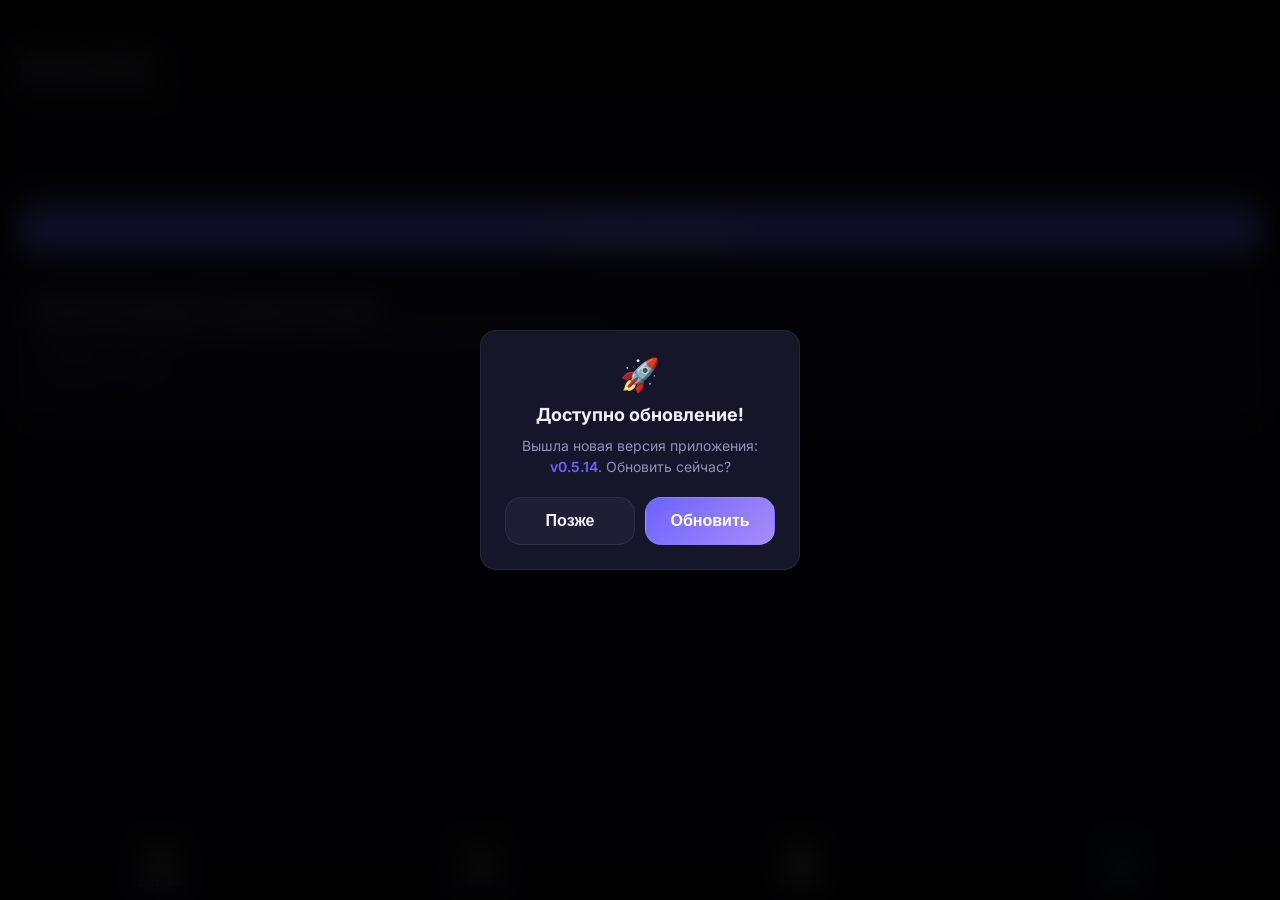
==== commit 2b118c41: "deploy: afbba905b4ccf3c31b9ebf2756b8791f43242473" ====
--- a/dev/index.html
+++ b/dev/index.html
@@ -412,8 +412,8 @@
 
 <!-- EXERCISE GUIDE MODAL -->
 <div id="ex-guide-modal" class="ai-modal">
-  <div class="ai-modal-content" style="max-width:460px;padding:0;overflow:hidden;">
-    <div style="padding:16px 18px;background:var(--card);border-bottom:1px solid var(--border);display:flex;justify-content:space-between;align-items:center;">
+  <div class="ai-modal-content" style="max-width:460px;padding:0;overflow-y:auto;overscroll-behavior:contain;max-height:85vh;">
+    <div style="padding:16px 18px;background:var(--card);border-bottom:1px solid var(--border);display:flex;justify-content:space-between;align-items:center;position:sticky;top:0;z-index:10;">
       <div>
         <div style="font-size:11px;font-weight:700;letter-spacing:.08em;text-transform:uppercase;color:var(--accent);margin-bottom:2px">Техника выполнения</div>
         <div id="ex-guide-name" style="font-size:16px;font-weight:700;"></div>
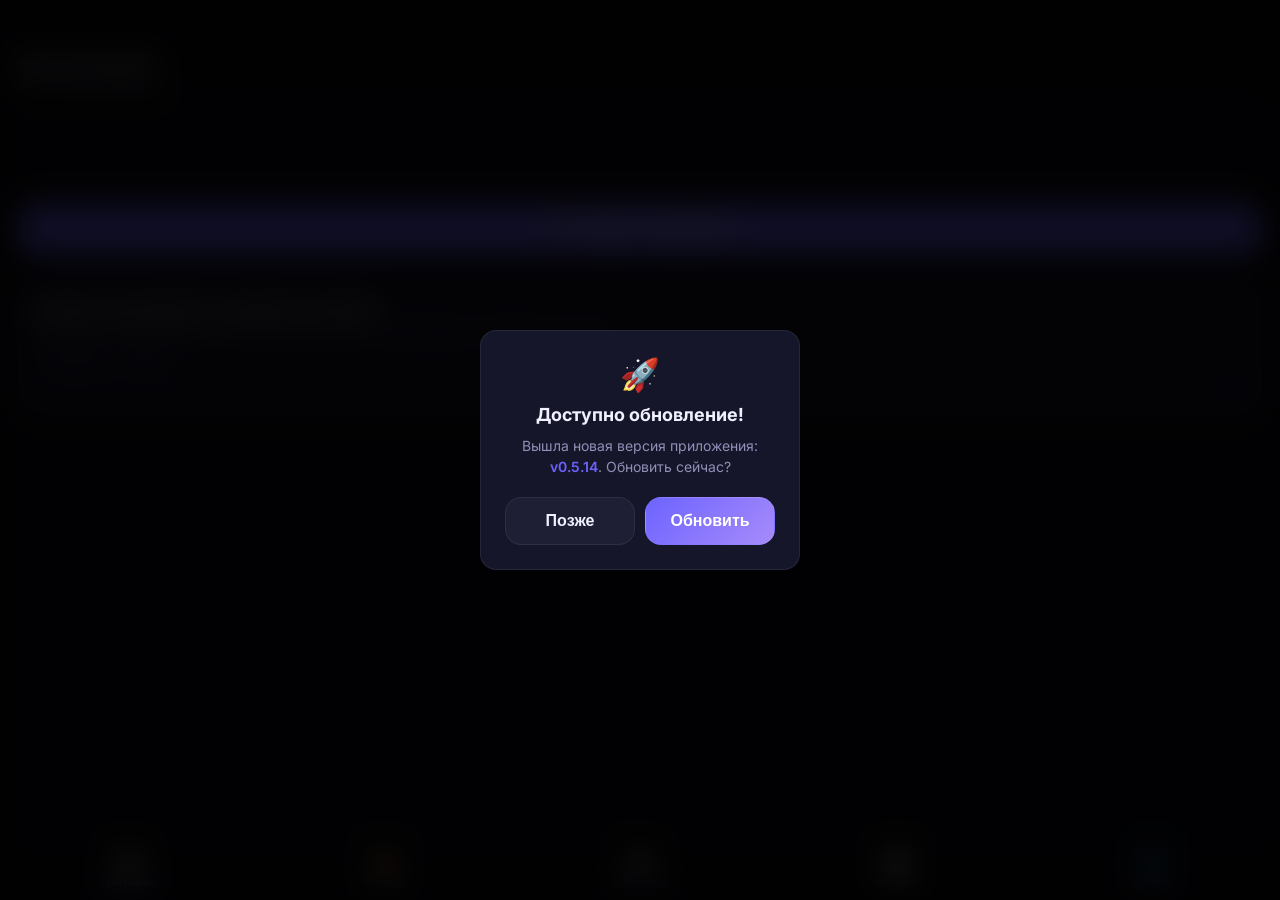
==== commit 9e66500c: "deploy: 0f0f5243b057f399d8ad878a3ae73eb3553662d0" ====
--- a/dev/index.html
+++ b/dev/index.html
@@ -256,6 +256,9 @@
   <button class="nav-item active" id="nav-home" onclick="navTo('home')">
     <span class="nav-icon">🏠</span><span class="nav-label">Программа</span>
   </button>
+  <button class="nav-item" id="nav-challenges" onclick="navTo('challenges')">
+    <span class="nav-icon">🔥</span><span class="nav-label">Челлендж</span>
+  </button>
   <button class="nav-item" id="nav-lib" onclick="navTo('library')">
     <span class="nav-icon">📚</span><span class="nav-label">Библиотека</span>
   </button>
@@ -267,6 +270,82 @@
   </button>
 </nav>
 
+
+
+<!-- CHALLENGES SCREEN -->
+<div id="challenges-screen" class="screen">
+  <div class="top-bar">
+    <div class="tbi">
+      <div class="tbi-title">🔥 Челленджи</div>
+      <div class="tbi-sub">Ежедневные цели</div>
+    </div>
+  </div>
+  <div style="padding:16px 20px 100px;padding-top:100px" id="challenges-list"></div>
+</div>
+
+<!-- CHALLENGE DETAIL SCREEN -->
+<div id="challenge-detail-screen" class="screen">
+  <div class="top-bar">
+    <div class="back-btn" onclick="navTo('challenges')">←</div>
+    <div class="tbi">
+      <div class="tbi-title" id="cd-title"></div>
+      <div class="tbi-sub" id="cd-sub"></div>
+    </div>
+  </div>
+  <div style="padding:16px 20px 100px;padding-top:100px" id="cd-body"></div>
+</div>
+
+<!-- CHALLENGE DAY SCREEN -->
+<div id="challenge-day-screen" class="screen">
+  <div class="workout-top">
+    <div class="workout-topbar">
+      <div class="back-btn" onclick="saveChallengeDay()">←</div>
+      <div class="tbi">
+        <div class="tbi-title" id="cday-title"></div>
+        <div class="tbi-sub" id="cday-sub"></div>
+      </div>
+    </div>
+  </div>
+  <div id="cday-exs" style="padding:14px 20px;display:flex;flex-direction:column;gap:16px"></div>
+  <div style="padding:0 20px 100px;margin-top:8px">
+    <button onclick="saveChallengeDay()" style="width:100%;padding:15px;border-radius:var(--radius);background:var(--green);color:#fff;border:none;font-size:16px;font-weight:700;cursor:pointer;-webkit-tap-highlight-color:transparent">✅ Сохранить и закрыть</button>
+  </div>
+</div>
+
+<!-- CREATE CHALLENGE MODAL -->
+<div id="create-challenge-modal" class="ai-modal">
+  <div class="ai-modal-content" style="max-width:460px;padding:0;overflow-y:auto;overscroll-behavior:contain;max-height:92vh;">
+    <div style="padding:18px 20px;background:var(--card);border-bottom:1px solid var(--border);position:sticky;top:0;z-index:10;display:flex;justify-content:space-between;align-items:center">
+      <div style="font-size:18px;font-weight:800">Новый челлендж 🔥</div>
+      <button onclick="document.getElementById('create-challenge-modal').classList.remove('show')" style="background:none;border:none;color:var(--text2);font-size:24px;cursor:pointer;line-height:1">×</button>
+    </div>
+    <div style="padding:20px;display:flex;flex-direction:column;gap:16px">
+      <div>
+        <div style="font-size:12px;font-weight:700;color:var(--text3);letter-spacing:.06em;text-transform:uppercase;margin-bottom:6px">Название</div>
+        <input id="cc-name" type="text" placeholder="Челлендж 100 повторений" oninput="updateCcSummary()" style="width:100%;background:var(--card2);border:1.5px solid var(--border);border-radius:10px;padding:11px 14px;color:var(--text);font-size:15px;font-family:inherit;outline:none">
+      </div>
+      <div>
+        <div style="font-size:12px;font-weight:700;color:var(--text3);letter-spacing:.06em;text-transform:uppercase;margin-bottom:8px">Длительность</div>
+        <div style="display:flex;gap:8px" id="cc-days-btns">
+          <button onclick="setCcDays(7)" data-days="7" style="flex:1;padding:10px;border-radius:10px;border:1.5px solid var(--border);background:var(--card2);color:var(--text2);font-size:13px;font-weight:600;cursor:pointer">7 дней</button>
+          <button onclick="setCcDays(30)" data-days="30" style="flex:1;padding:10px;border-radius:10px;border:1.5px solid var(--accent);background:rgba(108,99,255,0.15);color:var(--accent);font-size:13px;font-weight:600;cursor:pointer">30 дней</button>
+          <button onclick="setCcDays(60)" data-days="60" style="flex:1;padding:10px;border-radius:10px;border:1.5px solid var(--border);background:var(--card2);color:var(--text2);font-size:13px;font-weight:600;cursor:pointer">60 дней</button>
+          <button onclick="setCcDays(90)" data-days="90" style="flex:1;padding:10px;border-radius:10px;border:1.5px solid var(--border);background:var(--card2);color:var(--text2);font-size:13px;font-weight:600;cursor:pointer">90 дней</button>
+        </div>
+        <input id="cc-days" type="hidden" value="30">
+      </div>
+      <div>
+        <div style="font-size:12px;font-weight:700;color:var(--text3);letter-spacing:.06em;text-transform:uppercase;margin-bottom:8px">Упражнения</div>
+        <div id="cc-exs"></div>
+        <button onclick="addCcEx()" style="width:100%;padding:10px;border-radius:10px;border:1.5px dashed var(--border);background:transparent;color:var(--text3);font-size:13px;font-weight:600;cursor:pointer;margin-top:4px">＋ Добавить упражнение</button>
+      </div>
+      <div style="background:var(--card2);border-radius:10px;padding:12px 14px;font-size:13px;color:var(--text2)">
+        <span style="font-size:16px">📊</span> Итого: <span id="cc-summary" style="font-weight:700;color:var(--text)">—</span>
+      </div>
+      <button onclick="saveChallengeCreate()" style="width:100%;padding:15px;border-radius:var(--radius);background:linear-gradient(135deg,var(--accent),#a78bfa);color:#fff;border:none;font-size:16px;font-weight:700;cursor:pointer">🔥 Начать челлендж</button>
+    </div>
+  </div>
+</div>
 
 
 <!-- CREATE PROGRAM MODAL -->
@@ -433,5 +512,6 @@
 </div>
 
 <script src="app.js"></script>
+<script src="challenges.js"></script>
 </body>
 </html>
